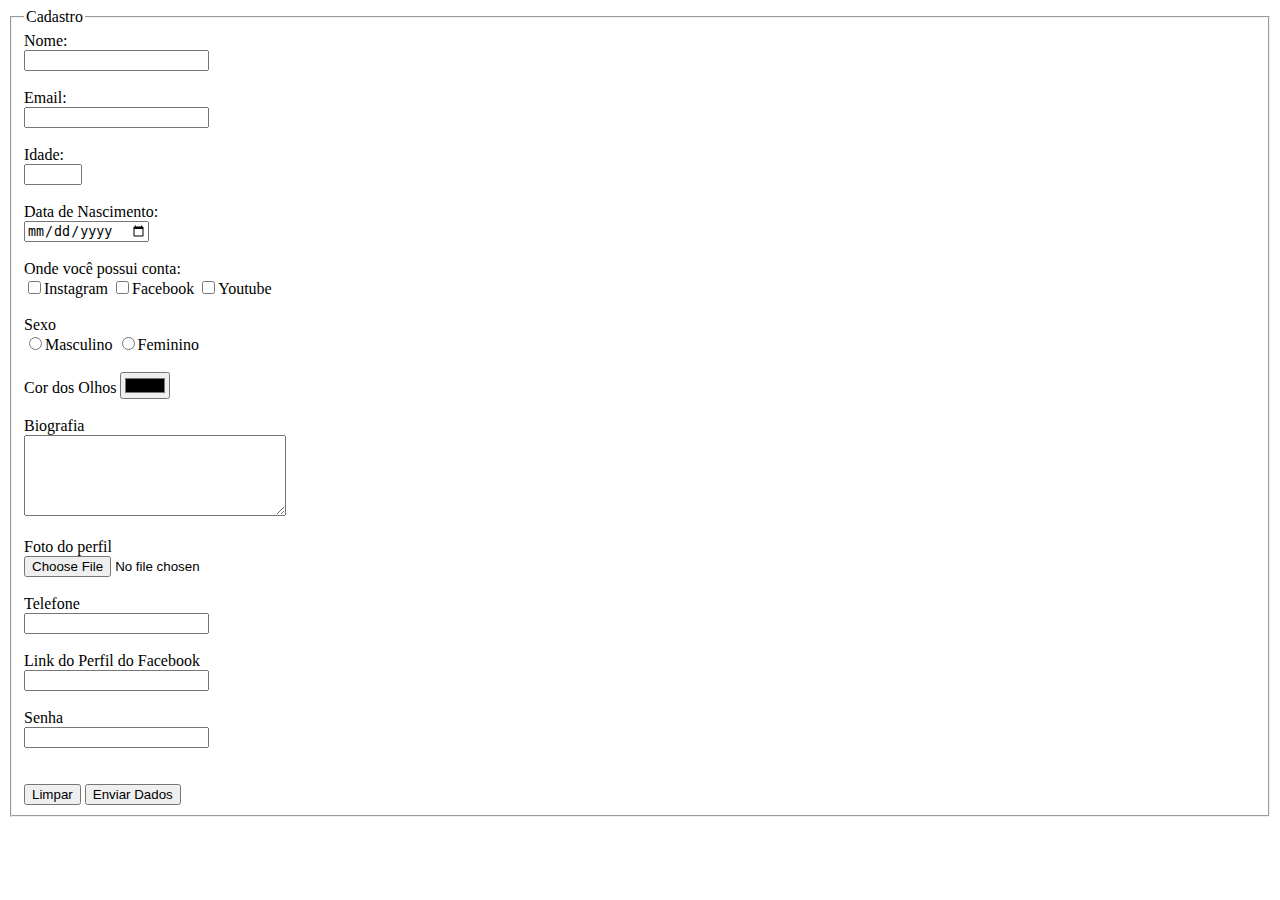
==== form.html @ aa34f83f "My first commit" ====
<!DOCTYPE html>
<html lang="pt-br">

<head>
    <meta charset="UTF-8">
    <meta http-equiv="X-UA-Compatible" content="IE=edge">
    <meta name="viewport" content="width=device-width, initial-scale=1.0">

    <title>Formulário</title>
</head>

<body>

    <form action="" method="post">
        <fieldset>

            <legend>Cadastro</legend>

            <div>
                <label>Nome:<br>
                    <input type="text" name="nome">
                </label>
                <br><br>

                <label>Email:<br>
                    <input type="email" name="email">
                </label>
                <br><br>

                <label>Idade:<br>
                    <input type="number" style="font-size: 13px; height: auto; width: 50px;" name="idade" min="12">
                </label>
                <br><br>

                <label>Data de Nascimento:<br>
                    <input type="date" name="data-de-nascimento">
                </label>
            </div>
            <br>

            <div>
                <label>Onde você possui conta:<br>
                    <label>
                        <input type="checkbox" name="instagram">Instagram
                    </label>
    
                    <label>
                        <input type="checkbox" name="facebook">Facebook
                    </label>
    
                    <label>
                        <input type="checkbox" name="youtube">Youtube
                    </label>
                </label>
                <br><br>
    
                <label>Sexo<br>
                    <label>
                        <input type="radio" name="genero">Masculino
                    </label>
    
                    <label>
                        <input type="radio" name="genero">Feminino
                    </label>
                </label>
                <br><br>

                <label>Cor dos Olhos
                    <input type="color" name="olhos">
                </label>
            </div>
            <br>

            <div>
                <label>Biografia<br>
                    <textarea rows="5" cols="30"></textarea>
                </label>
            </div>
            <br>

            <div>
                <label>Foto do perfil<br>
                    <input type="file" name="arquivo" accept="image/*">
                </label><br><br>

                <label>Telefone<br>
                    <input type="number" name="telefone" inputmode="numeric">
                </label><br><br>

                <label>Link do Perfil do Facebook<br>
                    <input type="url" name="url">
                </label><br><br>

                <label>Senha<br>
                    <input type="password" min="6" max="8">
                </label><br><br>
            </div>
            <br>

            <div>
                <button type="reset" name="limpar">Limpar</button>
                <button type="submit" name="enviar-dados">Enviar Dados</button>
            </div>


        </fieldset>
    </form>

</body>

</html>
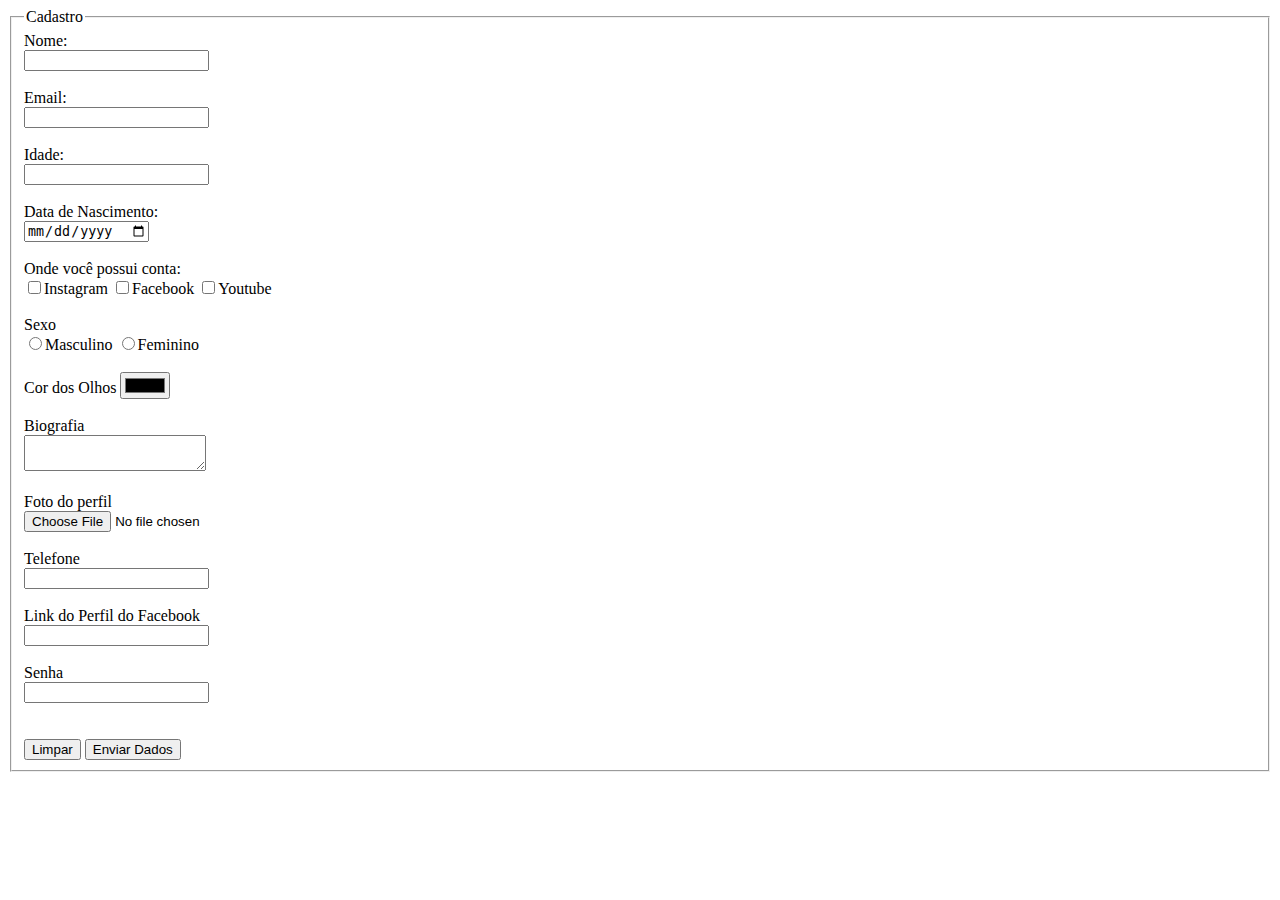
==== commit b505bd97: "Change html and add required" ====
--- a/form.html
+++ b/form.html
@@ -11,29 +11,30 @@
 
 <body>
 
-    <form action="" method="post">
-        <fieldset>
+    <fieldset>
 
-            <legend>Cadastro</legend>
+        <legend>Cadastro</legend>
+
+        <form action="" method="post" enctype="multipart/form-data">
 
             <div>
                 <label>Nome:<br>
-                    <input type="text" name="nome">
+                    <input type="text" name="nome" id="nome" required>
                 </label>
                 <br><br>
 
                 <label>Email:<br>
-                    <input type="email" name="email">
+                    <input type="email" name="email" id="email" required>
                 </label>
                 <br><br>
 
                 <label>Idade:<br>
-                    <input type="number" style="font-size: 13px; height: auto; width: 50px;" name="idade" min="12">
+                    <input type="number" name="idade" min="12" id="idade" step="1">
                 </label>
                 <br><br>
 
                 <label>Data de Nascimento:<br>
-                    <input type="date" name="data-de-nascimento">
+                    <input type="date" name="data-de-nascimento" id="data-de-nascimento" required>
                 </label>
             </div>
             <br>
@@ -43,37 +44,37 @@
                     <label>
                         <input type="checkbox" name="instagram">Instagram
                     </label>
-    
+
                     <label>
                         <input type="checkbox" name="facebook">Facebook
                     </label>
-    
+
                     <label>
                         <input type="checkbox" name="youtube">Youtube
                     </label>
                 </label>
                 <br><br>
-    
+
                 <label>Sexo<br>
                     <label>
-                        <input type="radio" name="genero">Masculino
+                        <input type="radio" name="genero" value="masculino">Masculino
                     </label>
-    
+
                     <label>
-                        <input type="radio" name="genero">Feminino
+                        <input type="radio" name="genero" value="feminino">Feminino
                     </label>
                 </label>
                 <br><br>
 
                 <label>Cor dos Olhos
-                    <input type="color" name="olhos">
+                    <input type="color" name="cor-dos-olhos">
                 </label>
             </div>
             <br>
 
             <div>
                 <label>Biografia<br>
-                    <textarea rows="5" cols="30"></textarea>
+                    <textarea name="bio"></textarea>
                 </label>
             </div>
             <br>
@@ -84,7 +85,7 @@
                 </label><br><br>
 
                 <label>Telefone<br>
-                    <input type="number" name="telefone" inputmode="numeric">
+                    <input type="tel" name="telefone" inputmode="numeric">
                 </label><br><br>
 
                 <label>Link do Perfil do Facebook<br>
@@ -92,19 +93,19 @@
                 </label><br><br>
 
                 <label>Senha<br>
-                    <input type="password" min="6" max="8">
+                    <input type="password" name="senha" min="6" max="8" required>
                 </label><br><br>
             </div>
             <br>
 
             <div>
-                <button type="reset" name="limpar">Limpar</button>
-                <button type="submit" name="enviar-dados">Enviar Dados</button>
+                <button type="reset" name="reset">Limpar</button>
+                <button type="submit" name="submit">Enviar Dados</button>
             </div>
 
+        </form>
 
-        </fieldset>
-    </form>
+    </fieldset>
 
 </body>
 
